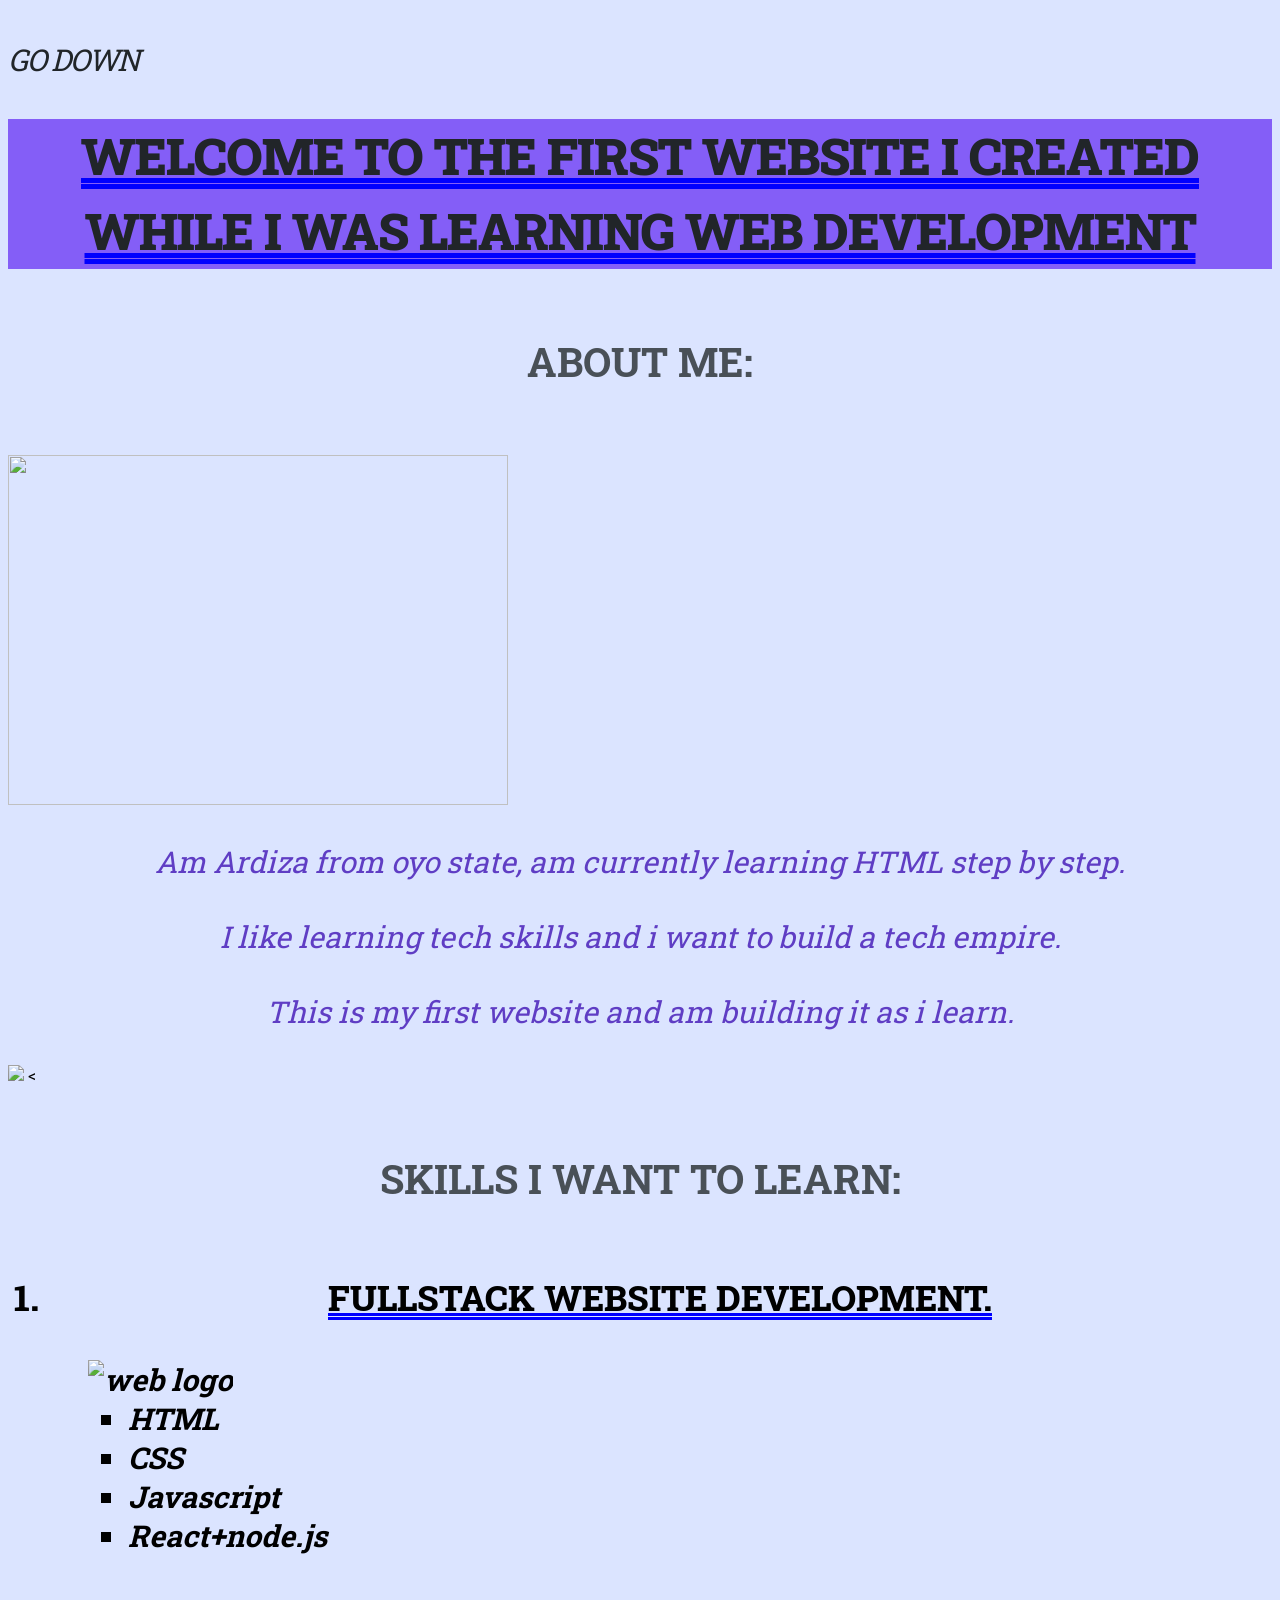
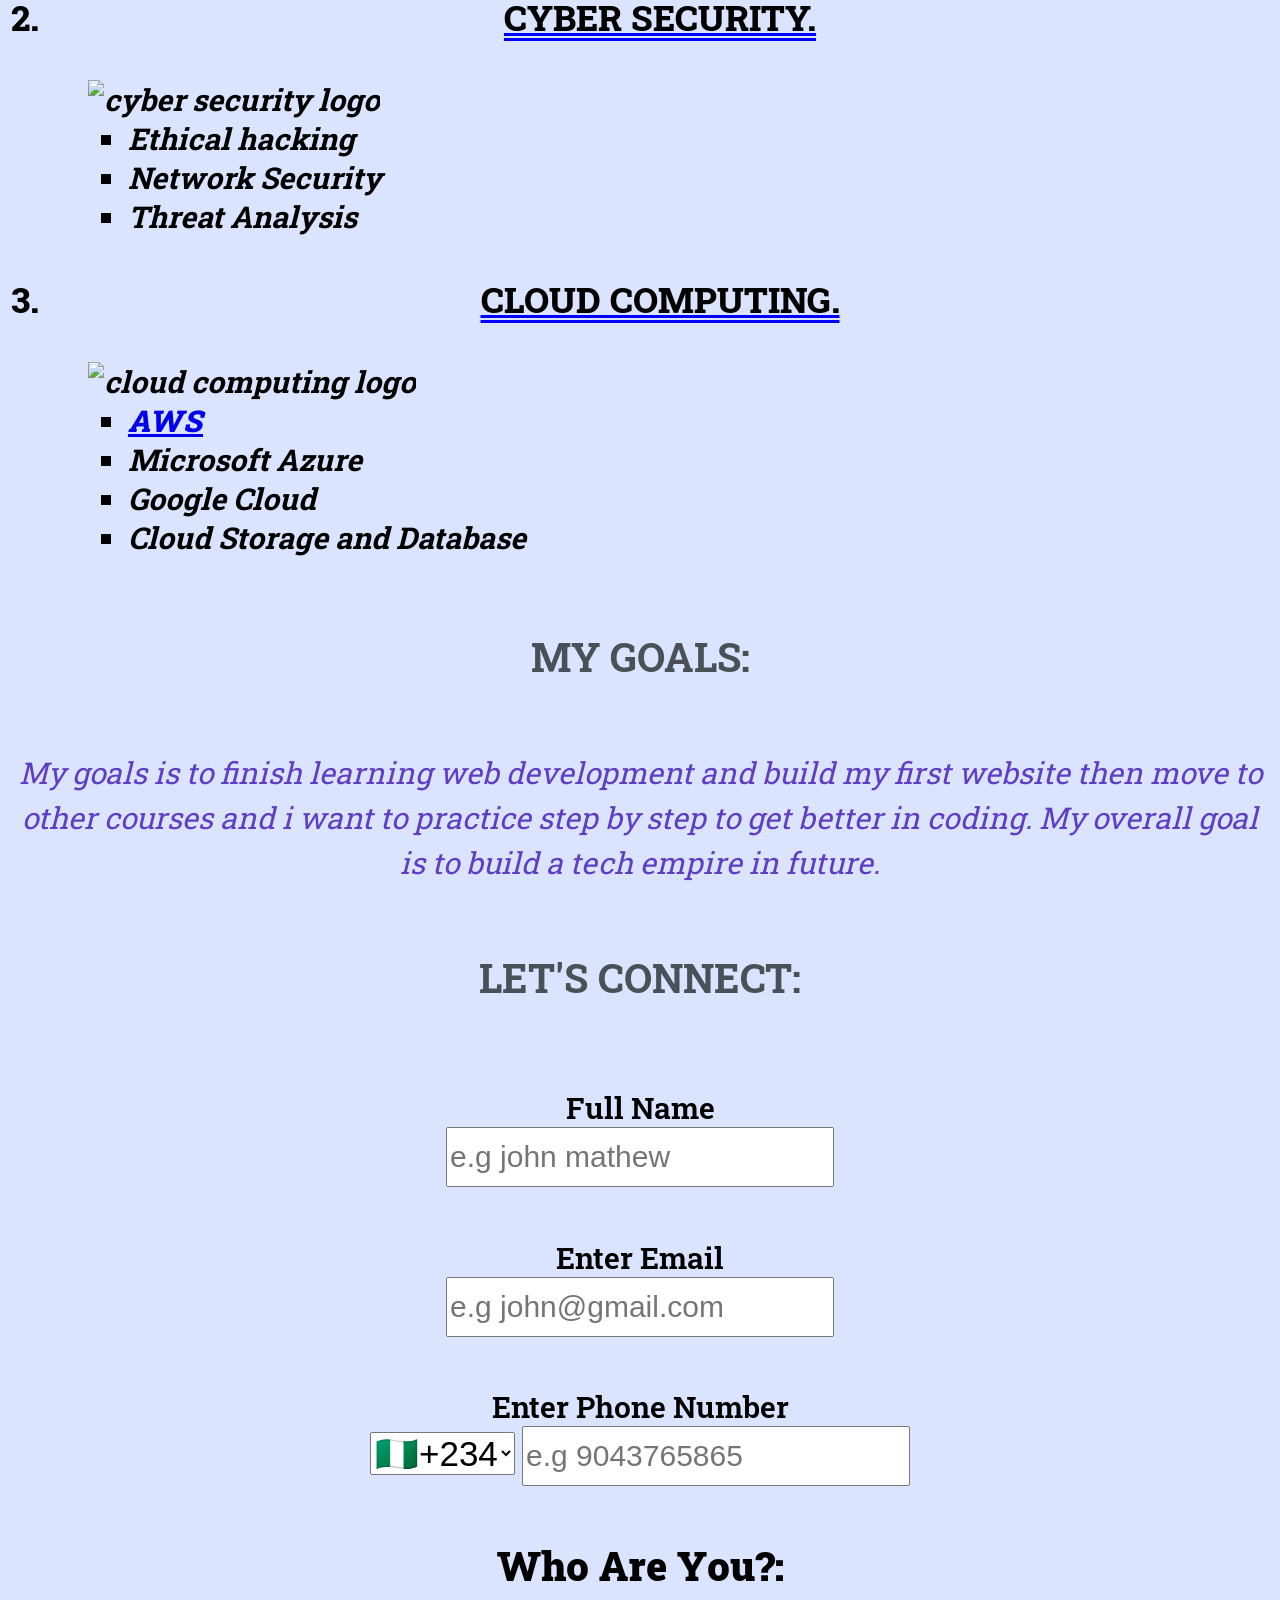
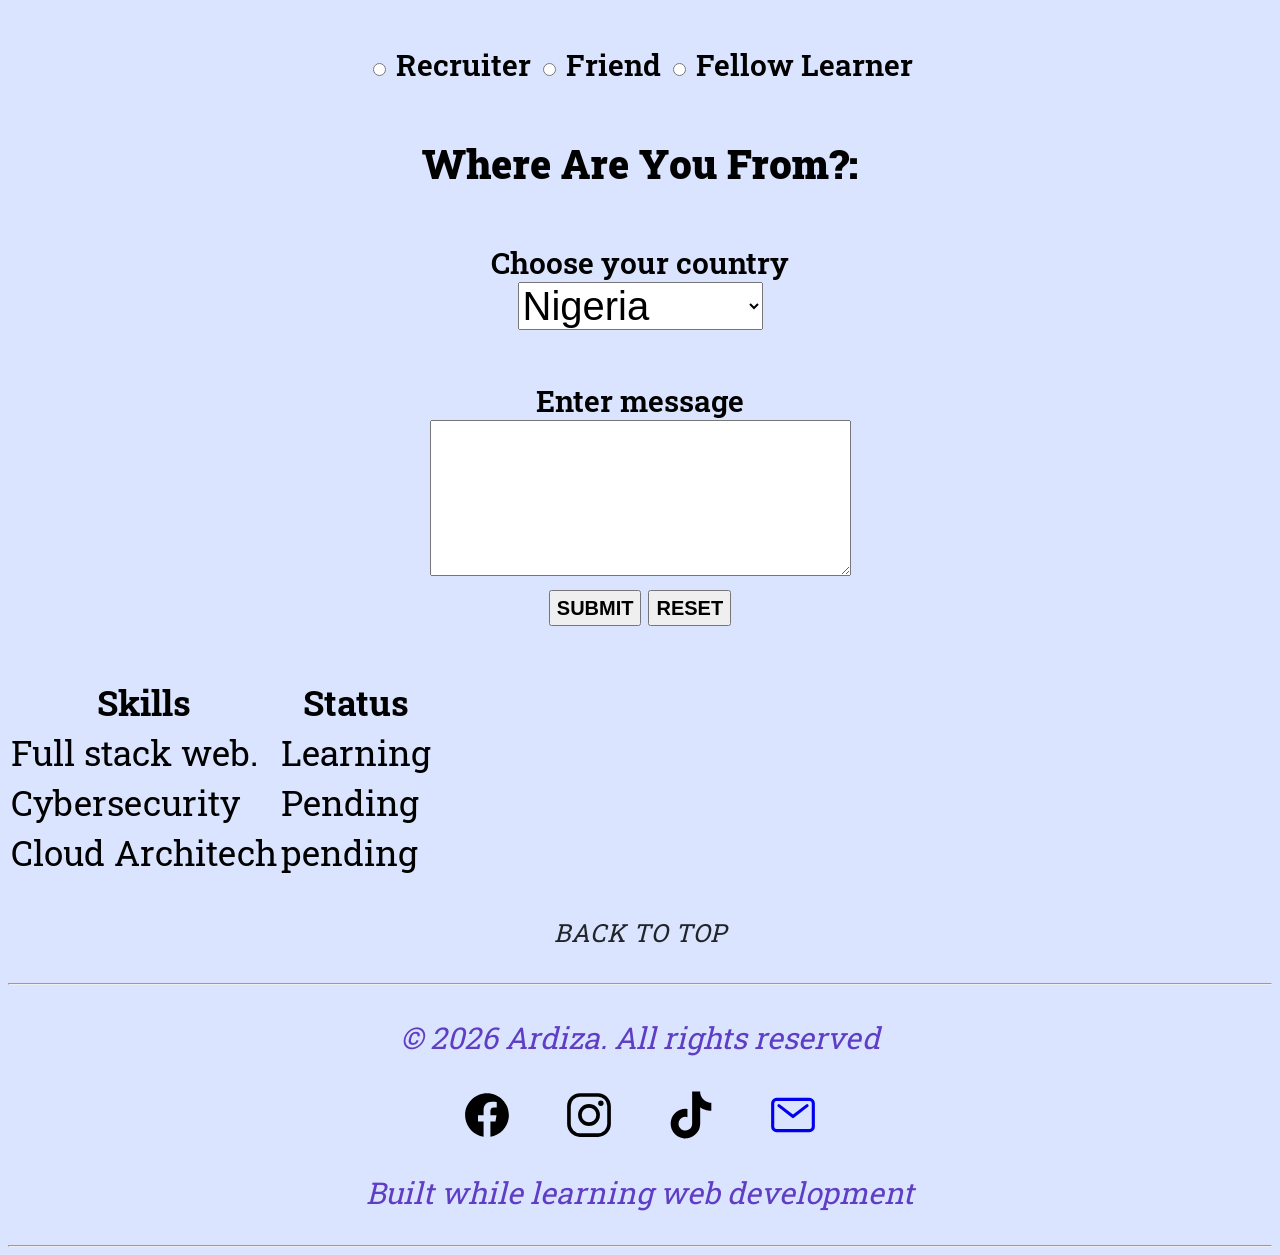
==== Ardiza.html @ 1b368502 "Add files via upload" ====
<!DOCTYPE html>

<html lang="en">
<head class="header">
     <meta http-equiv="CONTENT-TYPE" content="text/html; charset=UTF-8">
     <link rel="preconnect" href="https://fonts.googleapis.com">
     <link rel="preconnect" href="https://fonts.gstatic.com" crossorigin>
     <link href="https://fonts.googleapis.com/css2?family=Roboto+Slab:wght@100..900&display=swap" rel="stylesheet">
     <link rel="stylesheet" href="Ardiza.css">
     <title>ARDIZA WEB DEVELOPER IN TRAINING</title>
</head>
<body>
     
 <!--HEADING-->
     
     <p><h4><a class="up-down" href="#MY GOALS">GO DOWN</a></p></h4>
     <h1 id="up">WELCOME TO THE FIRST WEBSITE I CREATED WHILE I WAS LEARNING WEB DEVELOPMENT</h1>
     
   <!--ABOUT ME SECTION-->
    
     <h2>ABOUT ME:</h2>
     <img class="img" src="my-image.png" width="500" height="350">
        <p>Am Ardiza from oyo state, am currently learning HTML step by step.</p>
        <p>I like learning tech skills and i want to build a tech empire.</p>
        <p>This is my first website and am building it as i learn.</p>
     <img class="img" src="https://encrypted-tbn0.gstatic.com/images?q=tbn:ANd9GcTmEAwp1e8X-fIIdEIDOTYPZnx5AaDxQfTXLe92R4ftLw&s=10">
     <
     <!--SKILLS I WANT TO LEARN SECTION-->
     
     <h2>SKILLS I WANT TO LEARN:</h2>
     <ol>
           <h3><li>Fullstack website development.</li></h3>
               <h4><ul class="main-ul">
                    <li><img src="image/images (56) (1).jpeg" alt="web logo" width="200px"></li>
                    <li>
                        <ul>
                          <li>HTML</li> 
                          <li>CSS</li>
                          <li>Javascript</li>
                          <li>React+node.js</li>
                       </ul>
                   </li>
              </ul></h4>
             <h3><li>Cyber security.</li></h3>
                <h4><ul class="main-ul">
                  <li><img src="image/images (56).jpeg" alt="cyber security logo" width="200px"></li>
                  <li> 
                     <ul> 
                         <li>Ethical hacking</li>
                         <li>Network Security</li>
                         <li>Threat Analysis</li>
                     </ul>
                  </ul>
               </ul></h4>
             <h3><li>Cloud computing.</li></h3>
                <h4><ul class="main-ul">
                    <li><img src="image/images (55).jpeg" alt="cloud computing logo" width="200px"></li>
                    <li>
                       <ul>
                          <li> <a id="aws" href="https://aws.amazon.com">AWS</a></li>
                          <li>Microsoft Azure</li>
                          <li>Google Cloud</li>
                          <li>Cloud Storage and Database</li> 
                       </ul>
                    </li>
               </ul></h4>
           </ol>
            
   <!--MY GOAL SECTION-->
     
     <h2>MY GOALS:</h2>
        <p>
           My goals is to finish learning web development and build my first website then move to other courses and i want to practice step by step to get better in coding.
           My overall goal is to build a tech empire in future.
        </p> 
 
     <form action="/api/v1/journal" method="post">
          
     <!--LETS CONNECT SECTION-->
          
       <div class="connect">
         <h2>LET'S CONNECT:</h2>
          <h5>
              <label for="user-name">Full Name</label>
                   <br>
               <input id="user-name" type="text" name="user-name" placeholder="e.g john mathew" required>
           </h5>        
           <h5>
             <label for="user-email">Enter Email</label>
                   <br>
              <input id="user-email"type="email" name="user-email" placeholder="e.g john@gmail.com" required>
          </h5>
          <h5>
              <label for="user-phone number">Enter Phone Number</label>
                   <br>
               <select id="cc" name="country code">
                  <option value="+234">🇳🇬+234</option>
                  <option value="+228">🇹🇬+228</option>
                  <option value="+233">🇬🇭+233</option>
                  <option value="+229">🇧🇯+229</option>
                  <option value="+1">🇺🇸+1</option>
                  <option value="+221">🇳🇪+221</option>
                  <option value="+225">🇨🇲+225</option>
                  <option value="+227">🇨🇮+227</option>  
                  <option value="+226">🇧🇫+226</option>
                  <option value="+237">🇧🇫+237</option>  
                  <option value="+27">🇸🇳+27</option>  
                  <option value="+254">🇿🇦+254</option> 
                  <option value="+256">🇰🇪+256</option> 
                  <option value="+255">+255</option>
                  <option value="+20">+20</option>
                  <option value="+212">+212</option>
                  <option value="+213">+213</option>
                  <option value="+216">+216</option>
                  <option value="+1">+1</option>
                  <option value="+44">+44</option>
                  <option value="+33">+33</option>
                  <option value="+49">+49</option>
                  <option value="+39">+39</option>
                  <option value="+34">+34</option>
                  <option value="+351">+351</option>
                  <option value="+31">31</option>
                  <option value="+32">+32</option>
               </select>
             <input id="user-phonenumber"type="tel" name="user-phone number" placeholder="e.g 9043765865" required="">
          </h5>
            
          <h4 class="who-where">Who are you?:</h4>
          <h5>
            <input id="requiter" type="radio" name="who-are-you" value="requiter" required>
            <label for="requiter">Recruiter</label>
            <input id="friend" type="radio" name="who-are-you" value="friend" required>
            <label for="friend">Friend</label>
            <input id="fellow-learner" type="radio" name="who-are-you" value="fellow-learner" required>
            <label for="fellow-learner">Fellow Learner</label>
          </h5>
          <h4 class="who-where">Where are you from?:</h4>
         
          <h5> <label for="user-country">Choose your country</label>
                        <br>
             <select id="country" name="country">
                  <option value="nigeria">Nigeria</option>
                  <option value="Ghana">Ghana</option>
                  <option value="togo">Togo</option>
                  <option value="benin">Benin</option>
                  <option value="niger">Niger</option>
                  <option value="cameroon">Cameroon</option>
                  <option value="ivory coast">Ivory coast</option>
                  <option value="burkina faso">Burkina faso</option>
                  <option value="senegal">Senegal</option>
                  <option value="south africa">South Africa</option>
                  <option value="kenya">Kenya</option>
                  <option value="uganda">Uganda</option>
                  <option value="tanzania">Tanzania</option>
                  <option value="egypt">Egypt</option>
                  <option value="morocco">Morocco</option>
                  <option value="algeria">Algeria</option>
                  <option value="tunisia">Tunisia</option>
                  <option value="u.s">U.S</option>
                  <option value="canada">Canada</option>
                  <option value="u.k">U.K</option>
                  <option value="france">France</option>
                  <option value="germany">Germany</option>
                  <option value="italy">Italy</option>
                  <option value="spain">Spain</option>
                  <option value="portugal">Portugal</option>
             </select>
          </h5>
          
           <p>
                <h5><label for="message-entry">Enter message</label>
                   <br> 
              <textarea id="message-entry" name="entry" rows="10" cols="50" maxlength="500" minlength="10" required></textarea>
                    <br>
              <button class="btn-primary">SUBMIT</button>  
              <button class="btn-secondary" type="reset">RESET</button>
            </h5>       
           </p>
       </div>
   </form>
          
      <!--TABLE  SECTION-->
       <div class="table">
          <table>
             <thead>
                <tr>
                   <th>Skills</th>  
                   <th>Status</th>
                </tr>
             </thead>
             <tbody>
                 <tr>
                    <td>Full stack web.</td>
                    <td>Learning</td>        
                 </tr>
                 <tr>
                    <td>Cybersecurity</td>   
                    <td>Pending</td> 
                 </tr>
                  <tr>
                     <td>Cloud Architech</td> 
                     <td>pending</td>  
                  </tr>
             </tbody>   
          </table>
       </div>  
          
     <!--FOOTER SECTION-->
          
     <footer>
          
          <p><a id="top" href="#up">BACK TO TOP</a></p>
          
                <hr>
          <p id="MY GOALS">© 2026 Ardiza. All rights reserved</p>  
          
        <div class="logos">
           <a class="logos" href="https://www.facebook.com/Nu maan">
             <svg width="50px" xmlns="http://www.w3.org/2000/svg" data-name="Layer 1" viewBox="0 0 512 512" class="ionicon"><path fill-rule="evenodd" d="M480 257.35c0-123.7-100.3-224-224-224s-224 100.3-224 224c0 111.8 81.9 204.47 189 221.29V322.12h-56.89v-64.77H221V208c0-56.13 33.45-87.16 84.61-87.16 24.51 0 50.15 4.38 50.15 4.38v55.13H327.5c-27.81 0-36.51 17.26-36.51 35v42h62.12l-9.92 64.77H291v156.54c107.1-16.81 189-109.48 189-221.31"/></svg>
          </a>
          <a class="logos" href="https://www.instagram.com/ar.diza05">
              <svg width="50px" xmlns="http://www.w3.org/2000/svg" viewBox="0 0 512 512" class="ionicon"><path d="M349.33 69.33a93.62 93.62 0 0 1 93.34 93.34v186.66a93.62 93.62 0 0 1-93.34 93.34H162.67a93.62 93.62 0 0 1-93.34-93.34V162.67a93.62 93.62 0 0 1 93.34-93.34zm0-37.33H162.67C90.8 32 32 90.8 32 162.67v186.66C32 421.2 90.8 480 162.67 480h186.66C421.2 480 480 421.2 480 349.33V162.67C480 90.8 421.2 32 349.33 32"/><path d="M377.33 162.67a28 28 0 1 1 28-28 27.94 27.94 0 0 1-28 28M256 181.33A74.67 74.67 0 1 1 181.33 256 74.75 74.75 0 0 1 256 181.33m0-37.33a112 112 0 1 0 112 112 112 112 0 0 0-112-112"/></svg>
          </a>
          <a class="logos" href="https://www.tiktok.com/@adex0_5">
             <svg width="50px" xmlns="http://www.w3.org/2000/svg" viewBox="0 0 512 512" class="ionicon"><path d="M412.19 118.66a109 109 0 0 1-9.45-5.5 133 133 0 0 1-24.27-20.62c-18.1-20.71-24.86-41.72-27.35-56.43h.1C349.14 23.9 350 16 350.13 16h-82.44v318.78c0 4.28 0 8.51-.18 12.69 0 .52-.05 1-.08 1.56 0 .23 0 .47-.05.71v.18a70 70 0 0 1-35.22 55.56 68.8 68.8 0 0 1-34.11 9c-38.41 0-69.54-31.32-69.54-70s31.13-70 69.54-70a68.9 68.9 0 0 1 21.41 3.39l.1-83.94a153.14 153.14 0 0 0-118 34.52 161.8 161.8 0 0 0-35.3 43.53c-3.48 6-16.61 30.11-18.2 69.24-1 22.21 5.67 45.22 8.85 54.73v.2c2 5.6 9.75 24.71 22.38 40.82A167.5 167.5 0 0 0 115 470.66v-.2l.2.2c39.91 27.12 84.16 25.34 84.16 25.34 7.66-.31 33.32 0 62.46-13.81 32.32-15.31 50.72-38.12 50.72-38.12a158.5 158.5 0 0 0 27.64-45.93c7.46-19.61 9.95-43.13 9.95-52.53V176.49c1 .6 14.32 9.41 14.32 9.41s19.19 12.3 49.13 20.31c21.48 5.7 50.42 6.9 50.42 6.9v-81.84c-10.14 1.1-30.73-2.1-51.81-12.61"/></svg>
          </a>
          <a class="logos" href="mailto:numon225@gmail.com">
             <svg width="50px" xmlns="http://www.w3.org/2000/svg" viewBox="0 0 512 512" class="ionicon"><rect width="416" height="320" x="48" y="96" rx="40" ry="40" fill="none" stroke="currentColor" stroke-linecap="round" stroke-linejoin="round" stroke-width="32px"/><path d="m112 160 144 112 144-112" fill="none" stroke="currentColor" stroke-linecap="round" stroke-linejoin="round" stroke-width="32px"/></svg>
          </a>
        </div>
          
          <p id="" >Built while learning web development</p>
          <hr>
     </footer>
</body>
</html>
---- Ardiza.css ----
/* ------HEADING SECTION------ */
body {
       font-family: Roboto Slab;
       background: #dbe4ff;
}

.up-down {
       font-weight: 400;
       font-size: 30px;
       text-decoration: none;
       letter-spacing: -1.5px;
       color: #212529;
}

h1 {
       font-weight: 900;
       text-decoration: underline blue double;
       letter-spacing: -1px;
       text-transform: uppercase;
       text-align: center;
       line-height: 1.5;
       font-size: 50px;
       color: #212529;
       background: #845ef7
}
 
.header {
       background-color: #7950f2;
       
}



/* ------ABOUT ME SECTION------ */

h2 {
       font-weight: 700;
       font-size: 40px;
       text-transform: uppercase;
       line-height: 3;
       color: #495057;
       text-align: center;
} 

p {
   font-weight: 400;
   font-style: oblique;
   text-align: center;    
   line-height: 1.5;
   font-size: 30px;
   color:#5f3dc4;    
       
}


/* ------SKILLS SECTION------ */
  
h3 {
    font-weight: 800;
       text-decoration: underline blue double;
       text-transform: uppercase;
       text-align: center;   
       font-size: 35px;
       
}


#aws {
       font-weight: 900;
       font-style: oblique 20deg;
       font-size: 30px;
       letter-spacing: 1px;
}



h4 {
    font-weight: 700;   
    font-style: oblique 20deg;
    font-size: 30px;   
    list-style: square;   
       
       
       
}

.main-ul {
       list-style: none;
}




/* ------MY GOAL SECTION------ */




/* ------LETS CONNECT SECTION------ */

h5 {
       font-size: 30px;
       font-weight: 600;
}

.connect {
       text-align: center;
}

.who-where {
       font-style: normal;
       text-transform: capitalize;
       font-size: 40px;
       font-weight: 900;
}

.btn-primary {
       font-weight: 900;
       line-height: 1.5;
       font-size: 20px;
}

.btn-secondary{
       font-weight: 900;
       line-height: 1.5;
       font-size: 20px;
}




#user-name {
       font-size: 30px;
       line-height: 1.8;
}

#user-email {
       font-size: 30px;
       line-height: 1.8;
       
}

#cc {
       font-size: 35px;
       
}

#country {
       font-size: 40px
       
}

#user-phonenumber {
       font-size: 30px;
       line-height: 1.8;
}

.table {
       font-size: 35px;
}

/* ------FOOTER SECTION------ */

#top {
       text-align: center;
       color: #212529;
       text-decoration: none;
       letter-spacing: 1px;
       font-size: 25px;
}

.logos {
       text-decoration: none;
       text-align: center; 
       line-height: 1.5px;
       font-size: 50px;
       letter-spacing: 40px;
       
}
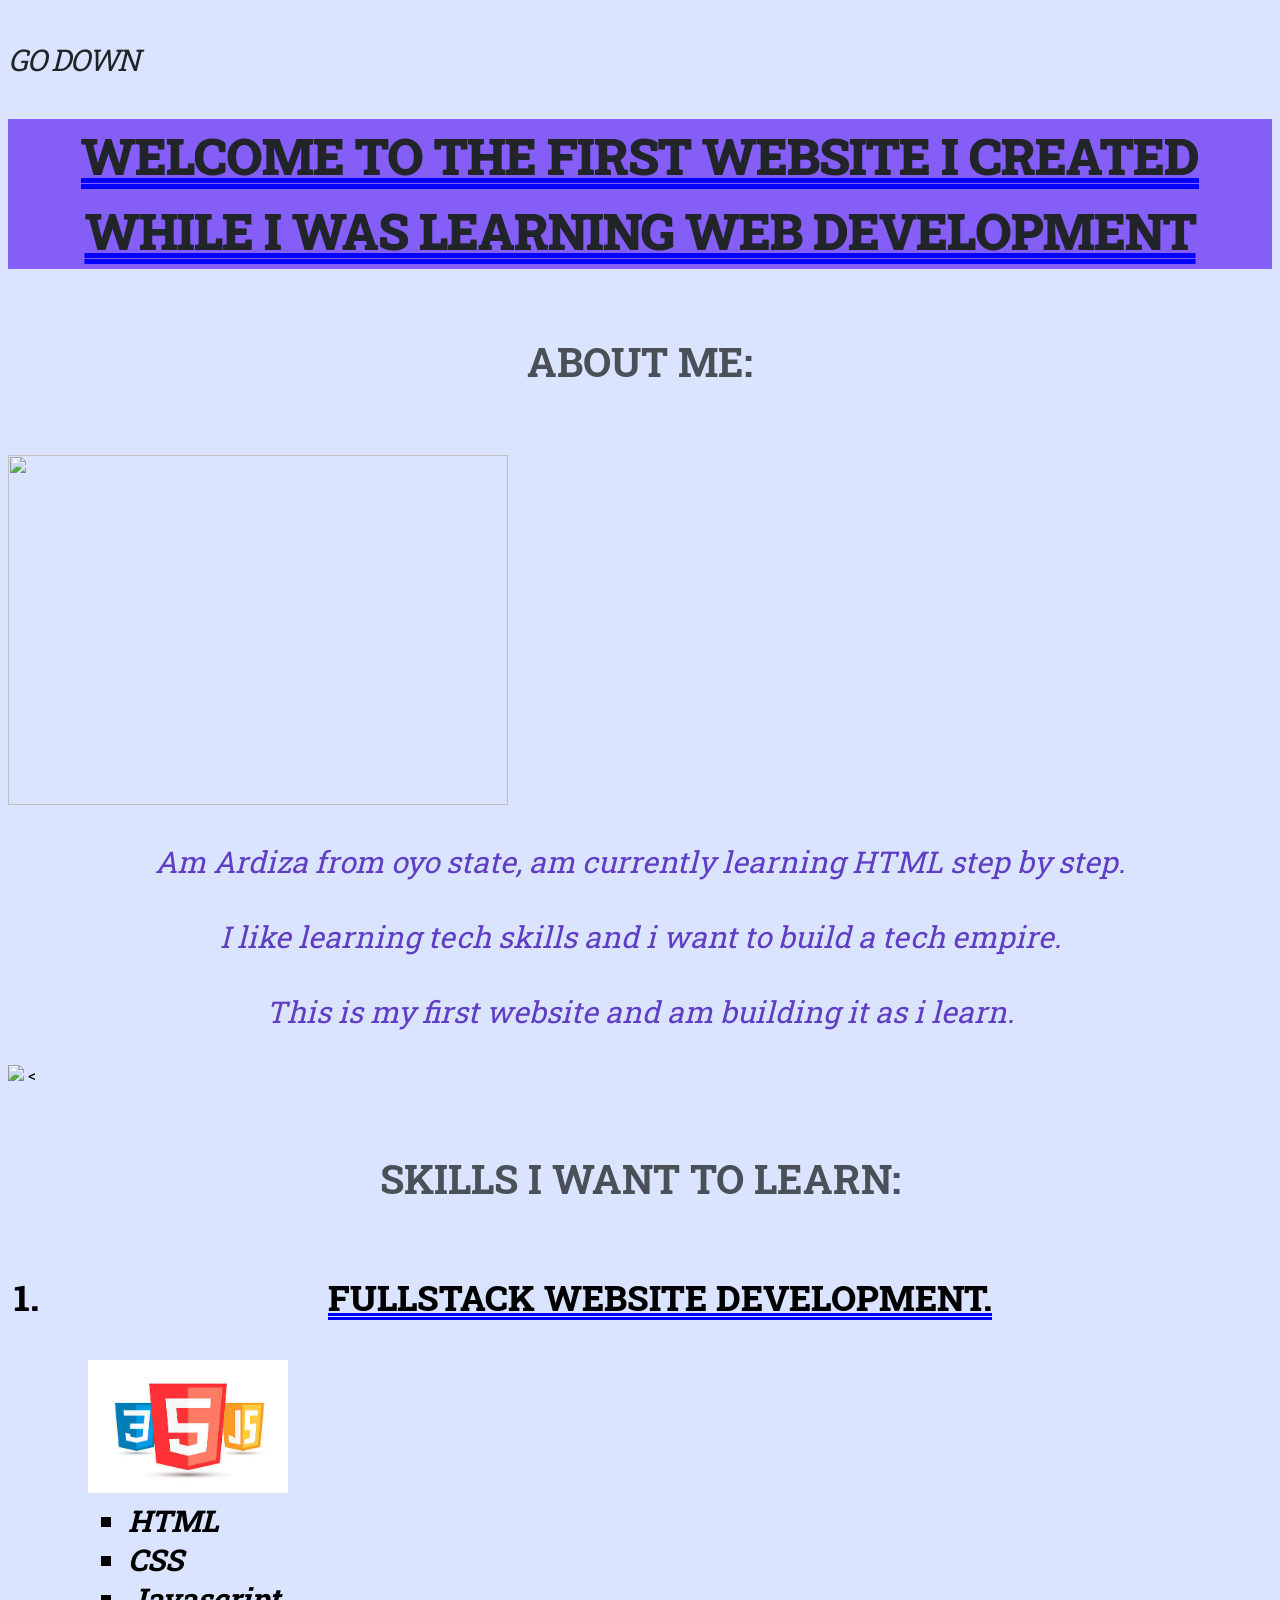
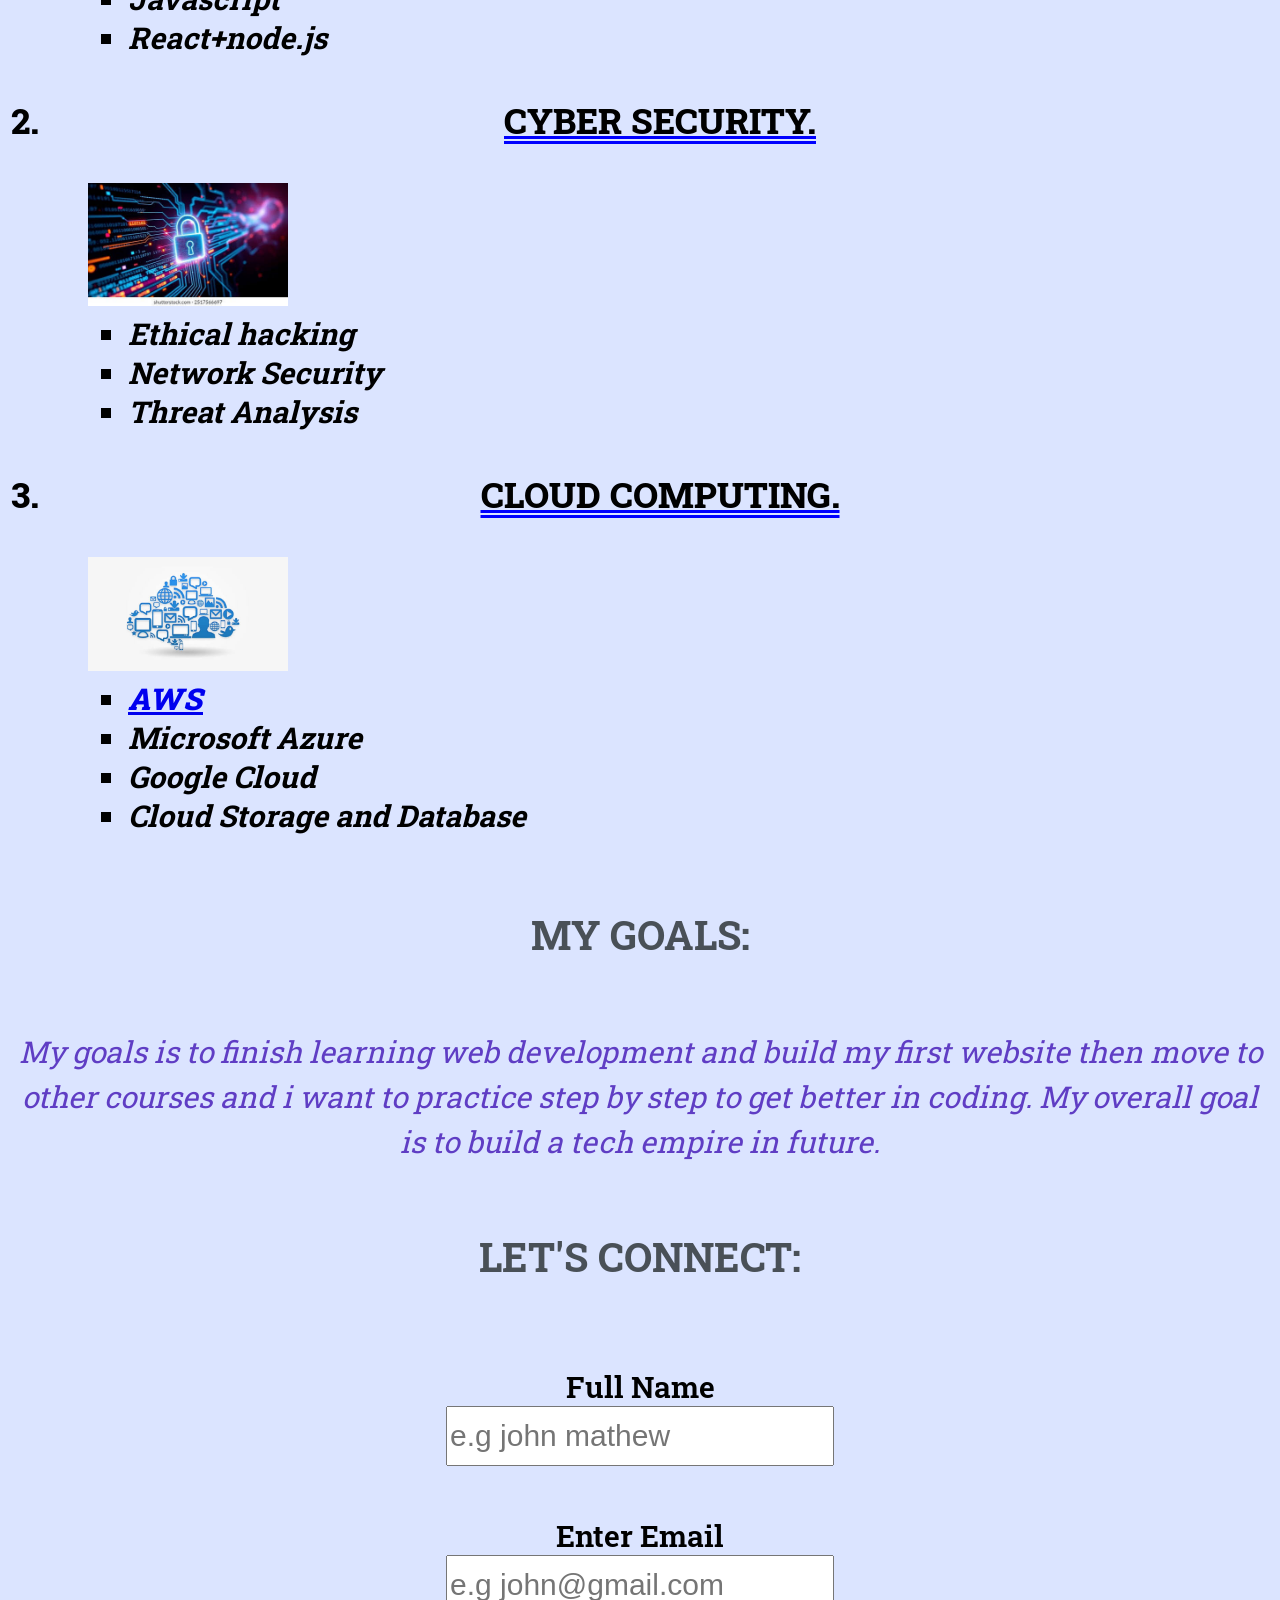
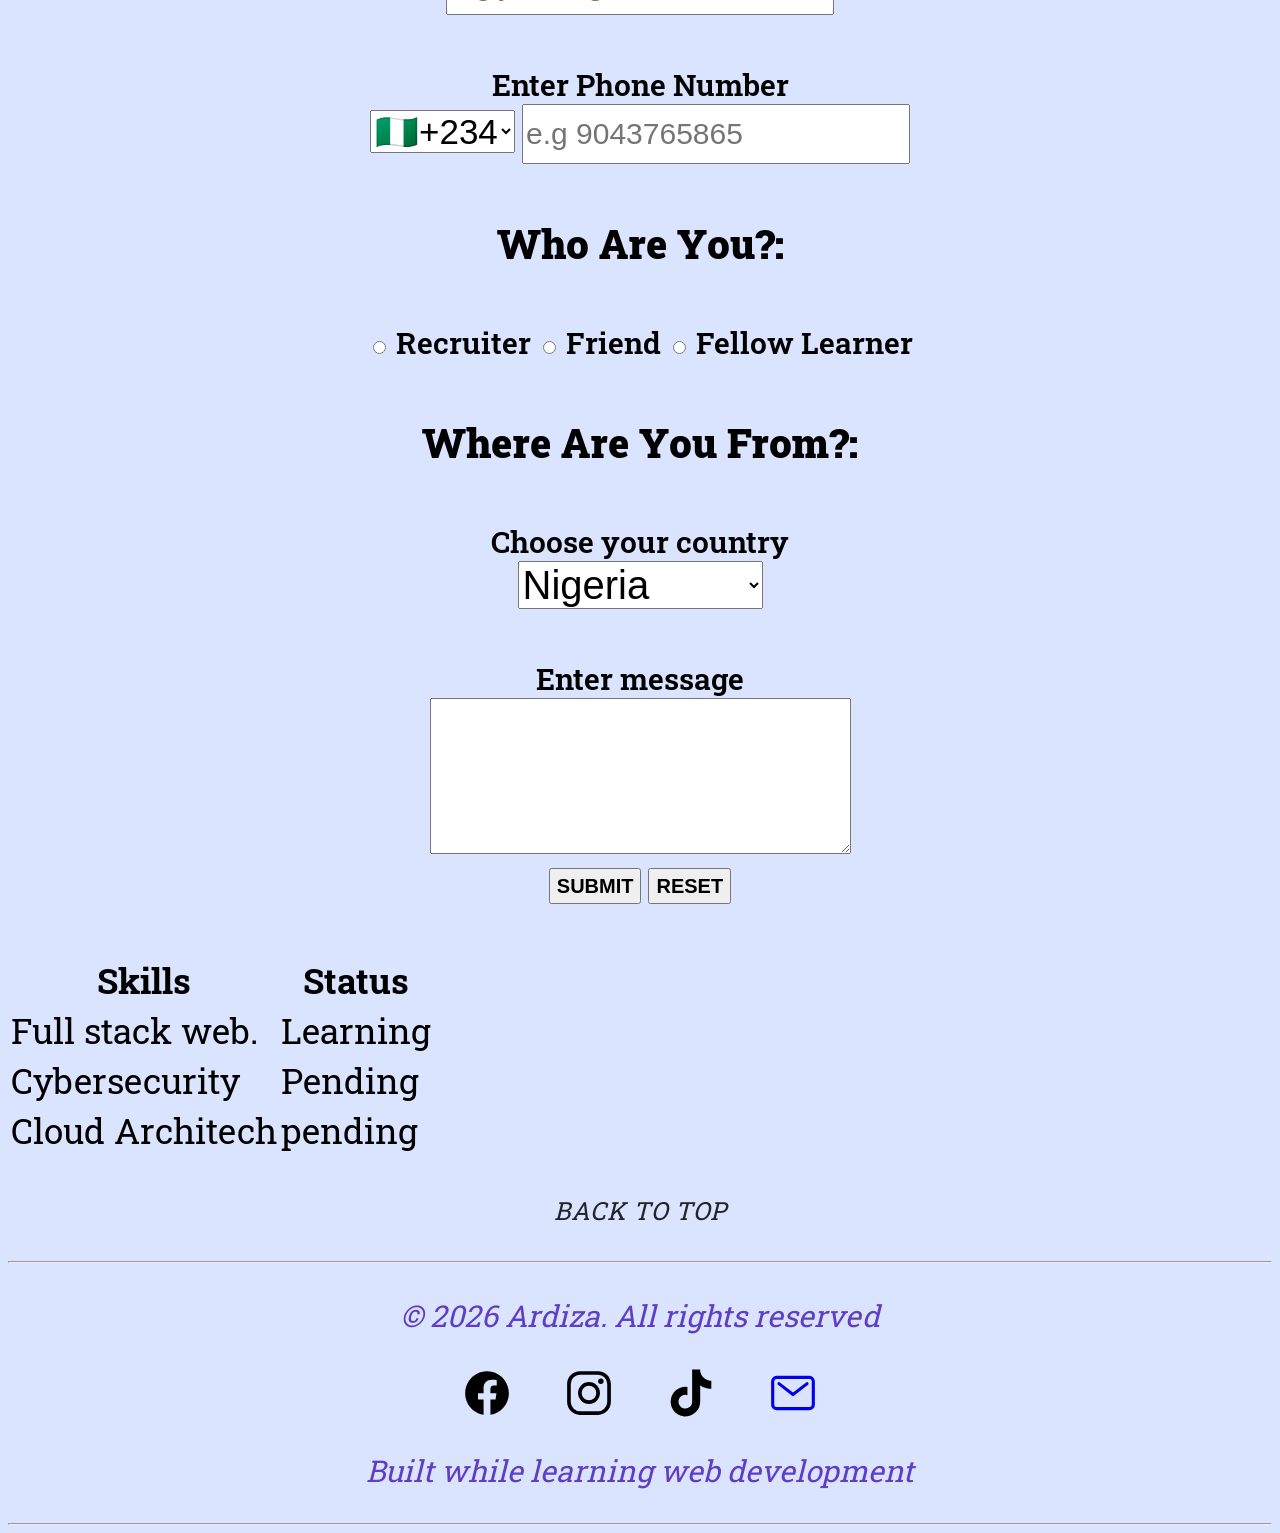
==== commit 29adfe37: "Fix image source paths in Ardiza.html" ====
--- a/Ardiza.html
+++ b/Ardiza.html
@@ -31,7 +31,7 @@
      <ol>
            <h3><li>Fullstack website development.</li></h3>
                <h4><ul class="main-ul">
-                    <li><img src="image/images (56) (1).jpeg" alt="web logo" width="200px"></li>
+                    <li><img src="images (56) (1).jpeg" alt="web logo" width="200px"></li>
                     <li>
                         <ul>
                           <li>HTML</li> 
@@ -43,7 +43,7 @@
               </ul></h4>
              <h3><li>Cyber security.</li></h3>
                 <h4><ul class="main-ul">
-                  <li><img src="image/images (56).jpeg" alt="cyber security logo" width="200px"></li>
+                  <li><img src="images (56).jpeg" alt="cyber security logo" width="200px"></li>
                   <li> 
                      <ul> 
                          <li>Ethical hacking</li>
@@ -54,7 +54,7 @@
                </ul></h4>
              <h3><li>Cloud computing.</li></h3>
                 <h4><ul class="main-ul">
-                    <li><img src="image/images (55).jpeg" alt="cloud computing logo" width="200px"></li>
+                    <li><img src="images (55).jpeg" alt="cloud computing logo" width="200px"></li>
                     <li>
                        <ul>
                           <li> <a id="aws" href="https://aws.amazon.com">AWS</a></li>
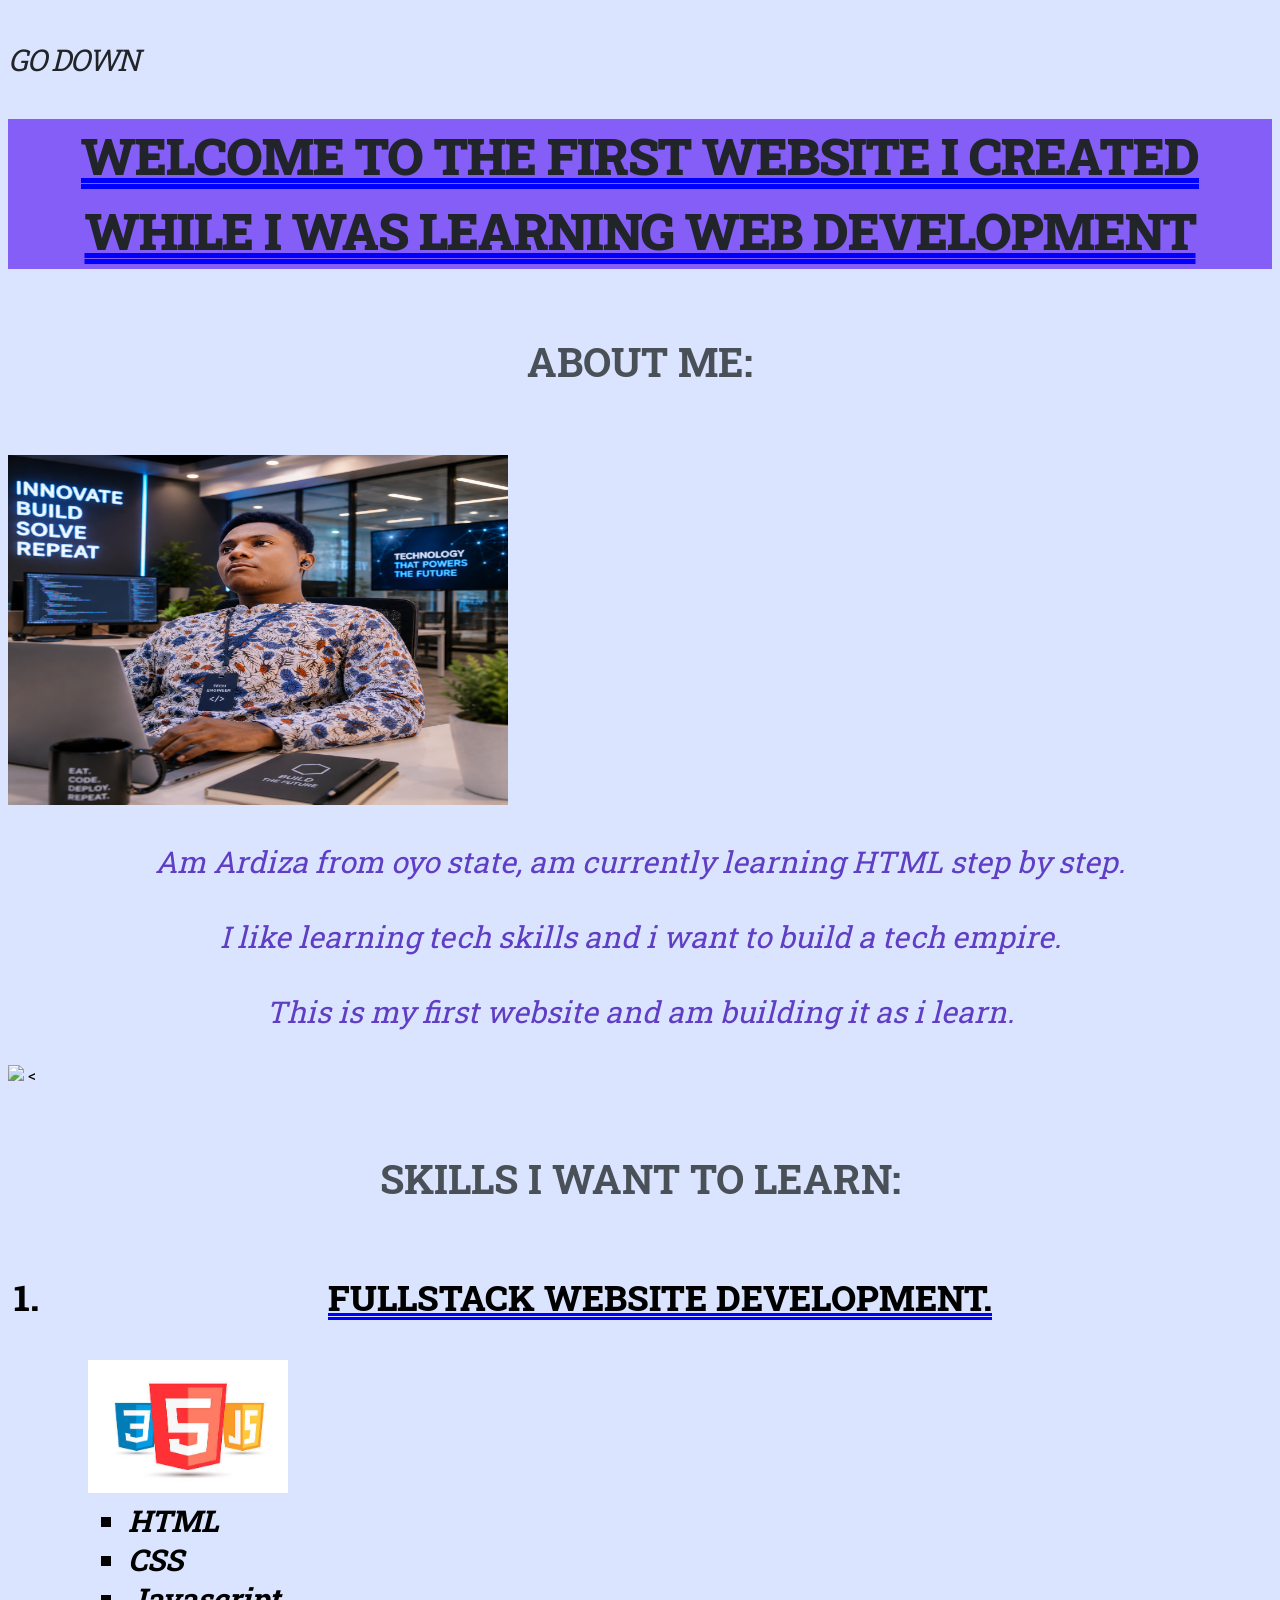
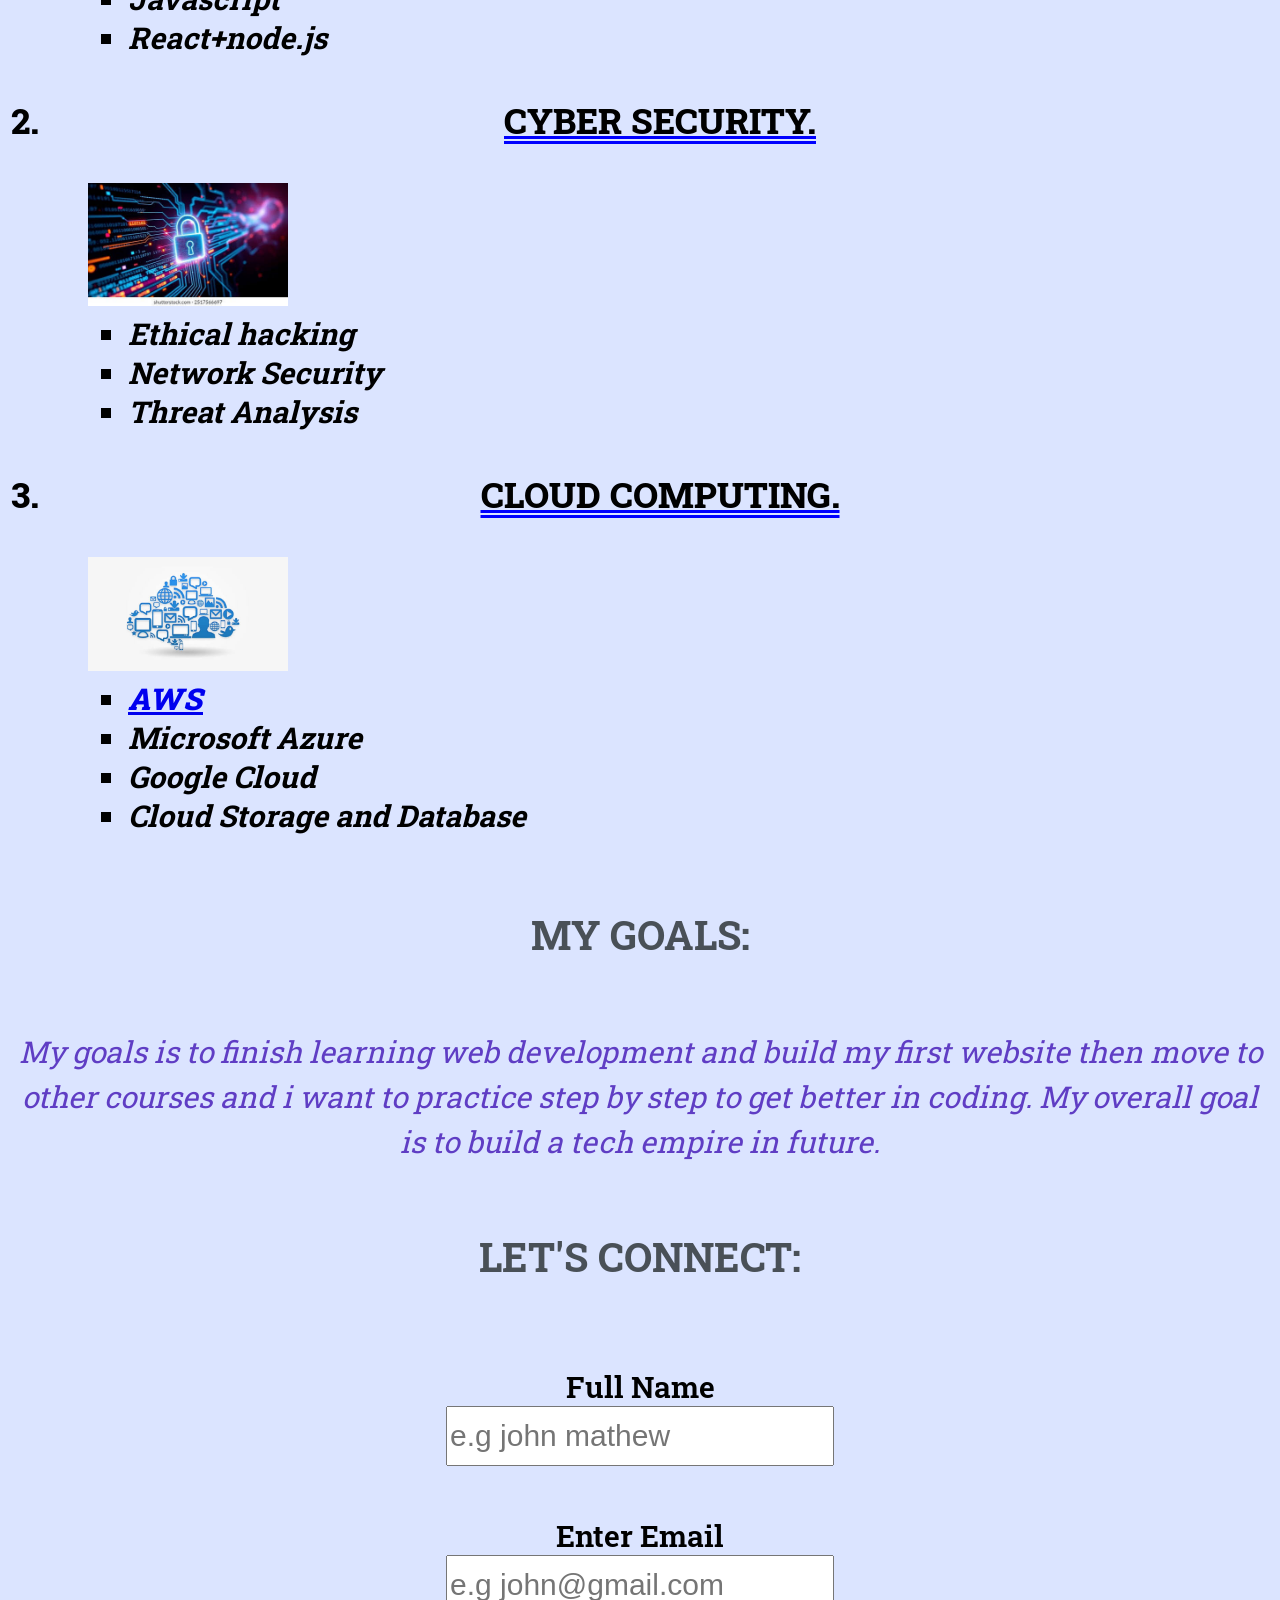
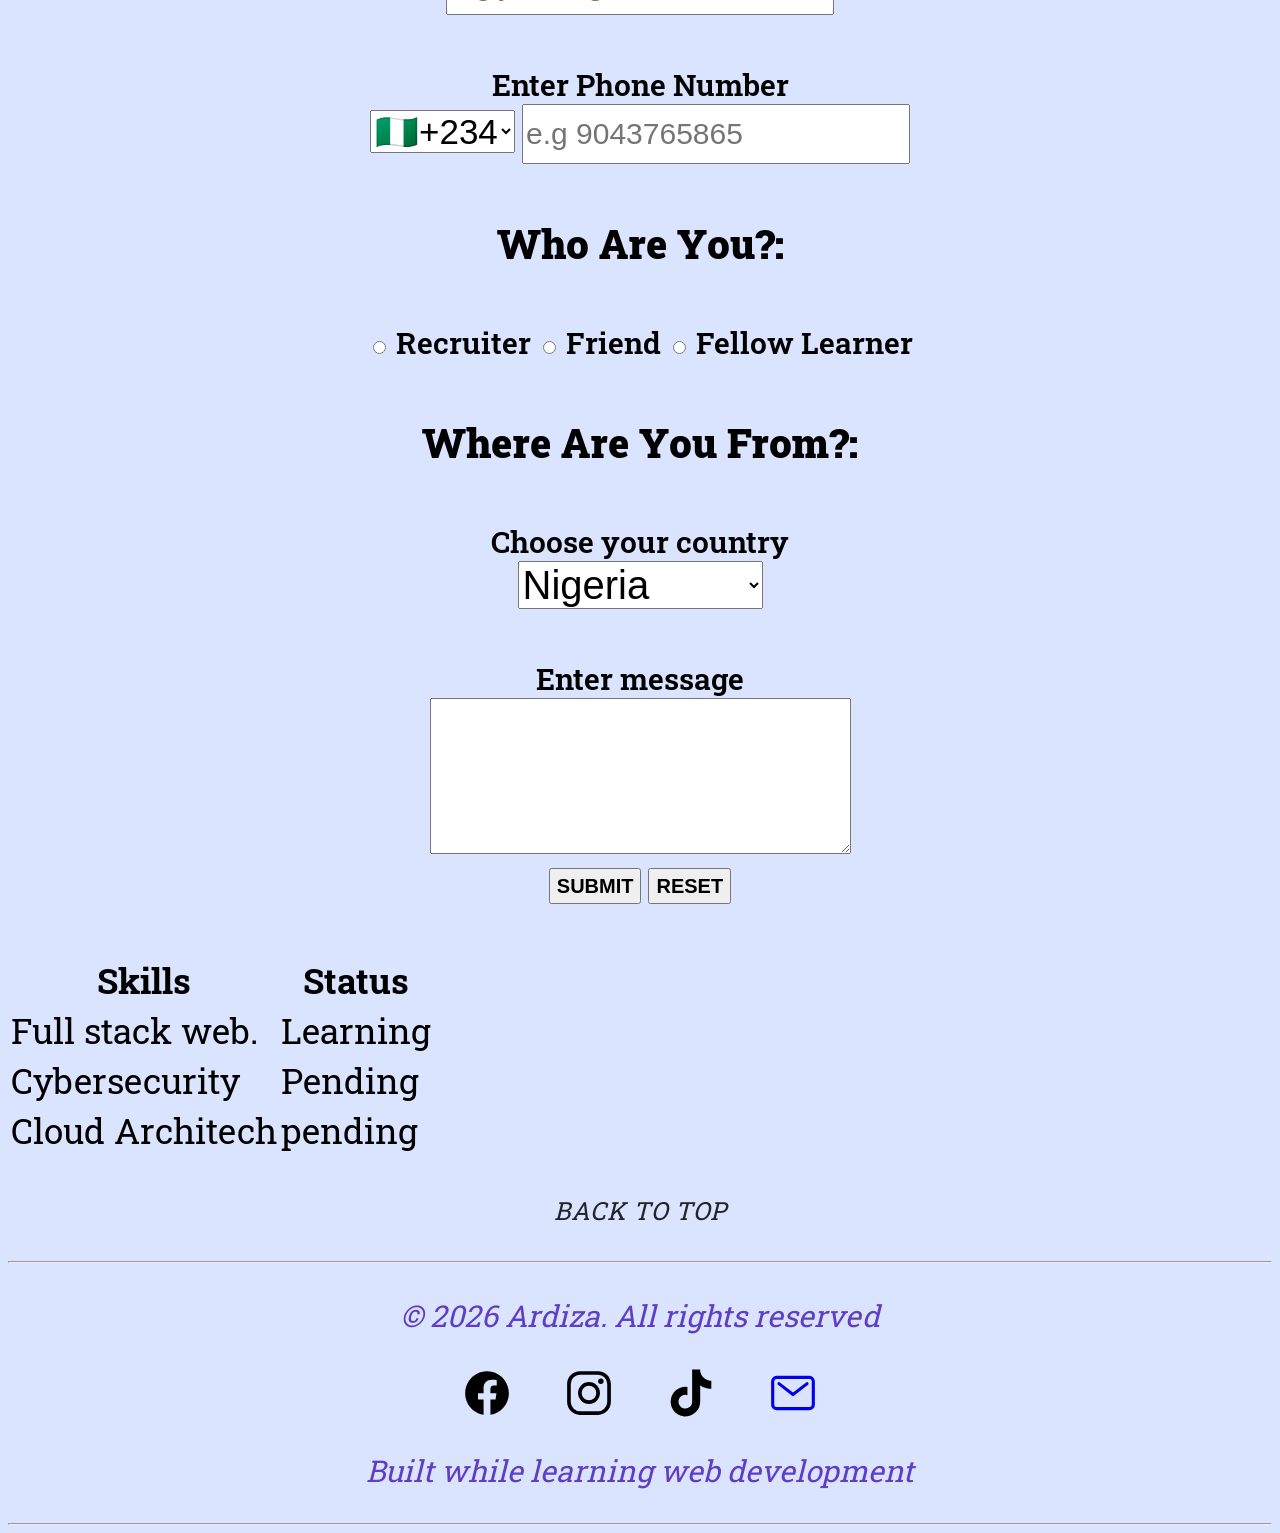
==== commit 4a5fa9cd: "Update image paths to use leading slash" ====
--- a/Ardiza.html
+++ b/Ardiza.html
@@ -31,7 +31,7 @@
      <ol>
            <h3><li>Fullstack website development.</li></h3>
                <h4><ul class="main-ul">
-                    <li><img src="images (56) (1).jpeg" alt="web logo" width="200px"></li>
+                    <li><img src="/images (56) (1).jpeg" alt="web logo" width="200px"></li>
                     <li>
                         <ul>
                           <li>HTML</li> 
@@ -43,7 +43,7 @@
               </ul></h4>
              <h3><li>Cyber security.</li></h3>
                 <h4><ul class="main-ul">
-                  <li><img src="images (56).jpeg" alt="cyber security logo" width="200px"></li>
+                  <li><img src="/images (56).jpeg" alt="cyber security logo" width="200px"></li>
                   <li> 
                      <ul> 
                          <li>Ethical hacking</li>
@@ -54,7 +54,7 @@
                </ul></h4>
              <h3><li>Cloud computing.</li></h3>
                 <h4><ul class="main-ul">
-                    <li><img src="images (55).jpeg" alt="cloud computing logo" width="200px"></li>
+                    <li><img src="/images (55).jpeg" alt="cloud computing logo" width="200px"></li>
                     <li>
                        <ul>
                           <li> <a id="aws" href="https://aws.amazon.com">AWS</a></li>
